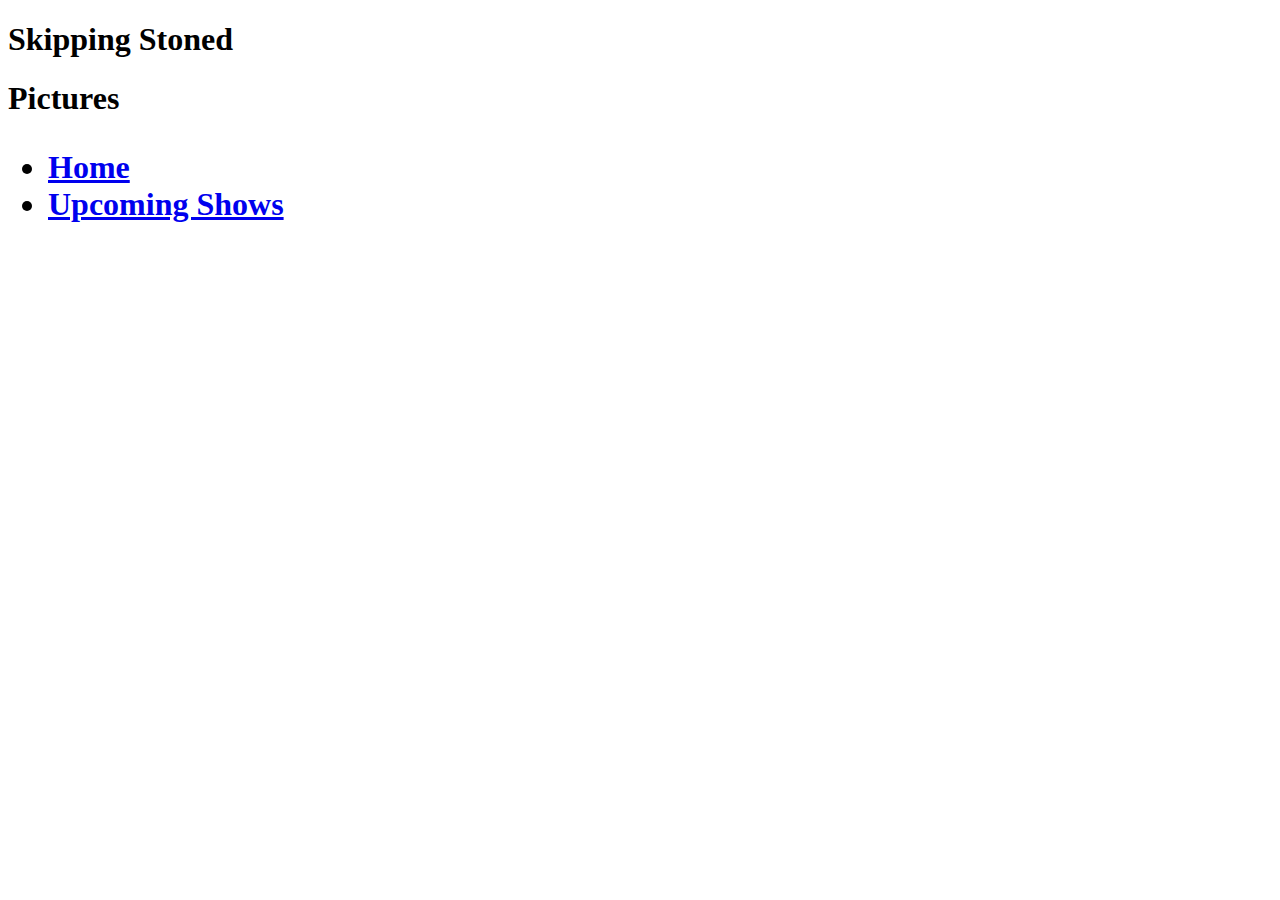
==== Pictures.html @ 3bc1d78c "simple bug fixes" ====
<!doctype html>
<html>
  <head>
    <title>Pictures</title>
    <link href="main.css" rel="stylesheet"type="text/css"/>
  </head>

  <body>
  <h1>Skipping Stoned</h1><b>
  <h1>Pictures<h/>

<ul>
  <li><a href="index.html">Home</a></li>
  <li><a href="Upcoming Shows.html">Upcoming Shows</a></li>
</ul>
  </body>

</html>
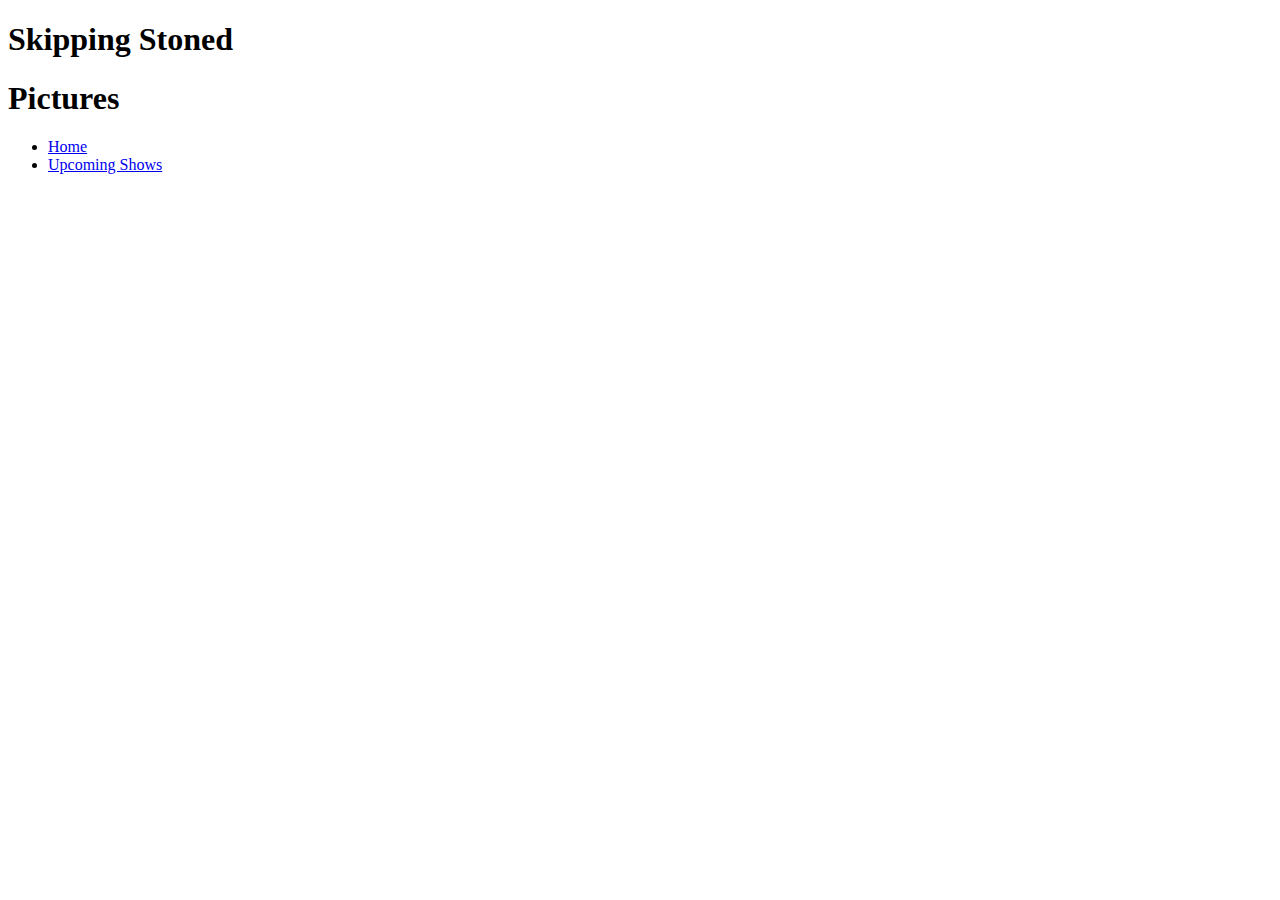
==== commit 3b5675ca: "Removed extra tags" ====
--- a/Pictures.html
+++ b/Pictures.html
@@ -6,13 +6,13 @@
   </head>
 
   <body>
-  <h1>Skipping Stoned</h1><b>
-  <h1>Pictures<h/>
+  <h1>Skipping Stoned</h1>
+  <h1>Pictures</h1><p>
 
-<ul>
-  <li><a href="index.html">Home</a></li>
-  <li><a href="Upcoming Shows.html">Upcoming Shows</a></li>
-</ul>
+  <ul>
+    <li><a href="index.html">Home</a></li>
+    <li><a href="Upcoming Shows.html">Upcoming Shows</a></li>
+  </ul>
   </body>
 
 </html>
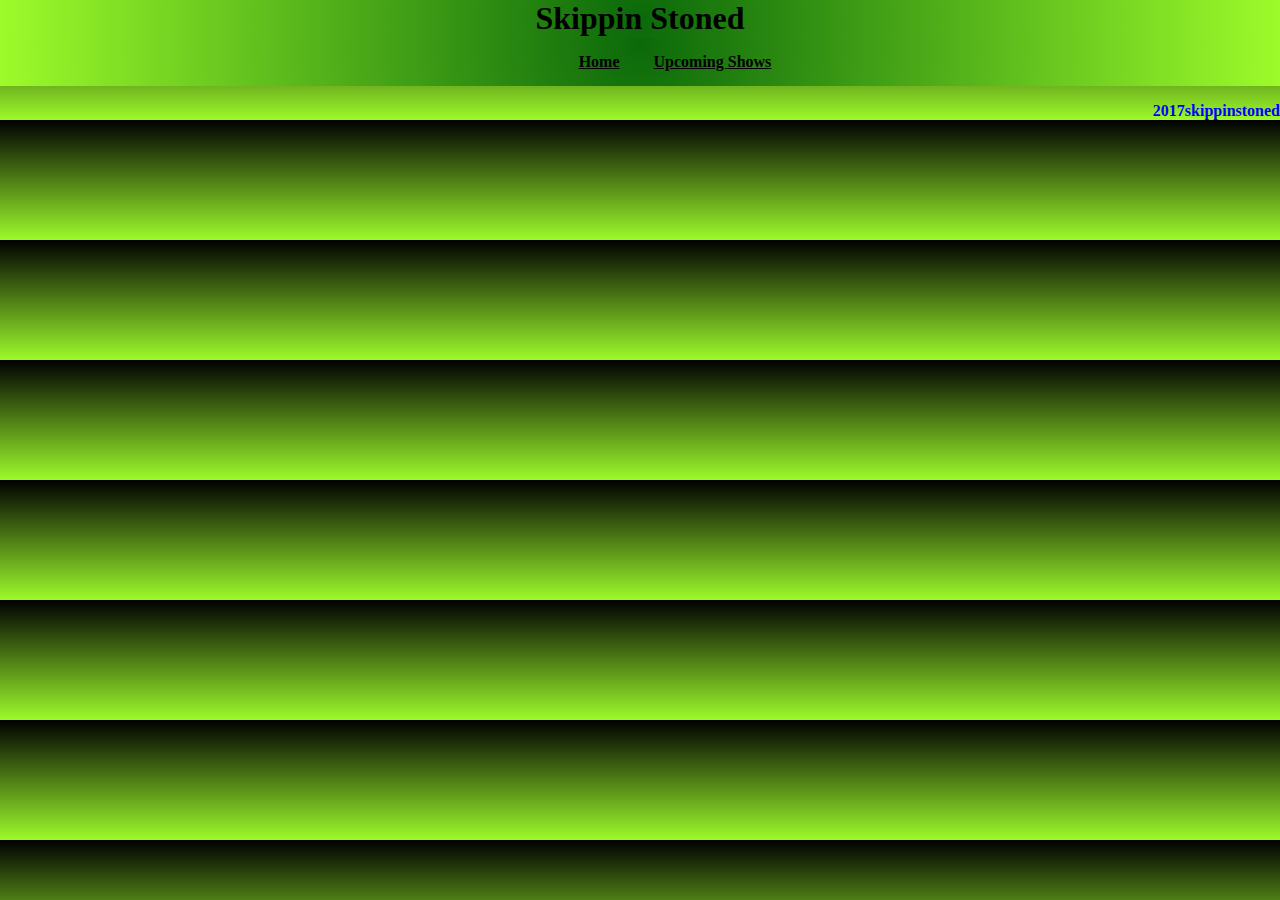
==== commit 2c9d8155: "background play" ====
--- a/Pictures.html
+++ b/Pictures.html
@@ -1,18 +1,25 @@
 <!doctype html>
 <html>
   <head>
-    <title>Pictures</title>
-    <link href="main.css" rel="stylesheet"type="text/css"/>
+    <title>Band Website</title>
+    <link href="main.css" rel="stylesheet"type="text/css" />
+
   </head>
+  <body>
+    <header>
+      <nav>
+        <h1>Skippin Stoned</h1><strong><p>
+          <ul>
+            <li><a href="index.html">Home</a></li>
+            <li><a href="Upcoming Shows.html">Upcoming Shows</a></li>
+          </ul>
+            
+      </nav>
+    </header>
+  <body>
 
-  <body>
-  <h1>Skipping Stoned</h1>
-  <h1>Pictures</h1><p>
 
-  <ul>
-    <li><a href="index.html">Home</a></li>
-    <li><a href="Upcoming Shows.html">Upcoming Shows</a></li>
-  </ul>
-  </body>
+   </body>
+   <footer>2017skippinstoned</footer>
 
 </html>
--- a/main.css
+++ b/main.css
@@ -0,0 +1,70 @@
+header{
+  background: #25981F;
+  background: radial-gradient(circle, #0B690A, #9DFB2B);
+  margin: 0;
+  font-family: times;
+}
+
+head h1{
+  margin: 0;
+
+}
+
+body{
+  background-color: #999;
+  margin: 0;
+  background: linear-gradient( black, #9DFB2B);
+
+}
+h1{
+  background: #442;
+  background: radial-gradient(circle, #0B690A, #9DFB2B);
+  margin: 0;
+  color: #000;
+  text-align: center;
+
+  }
+
+a{
+
+  color: BLACK;
+  margin: 0;
+
+
+}
+
+nav ul{
+  text-align: center;
+  padding-top: 0;
+  padding-bottom: 15px;
+  padding-right:0;
+
+}
+
+
+nav ul li{
+  background: 666;
+  display: inline-block;
+  list-style-type: none;
+  padding-left: 30px;
+
+
+}
+
+ul li{
+  text-align: center;
+
+
+}
+
+img{
+
+    display: block;
+    margin: auto;
+    width: 40%;
+}
+
+footer{
+    text-align: right;
+    color: blue;
+}
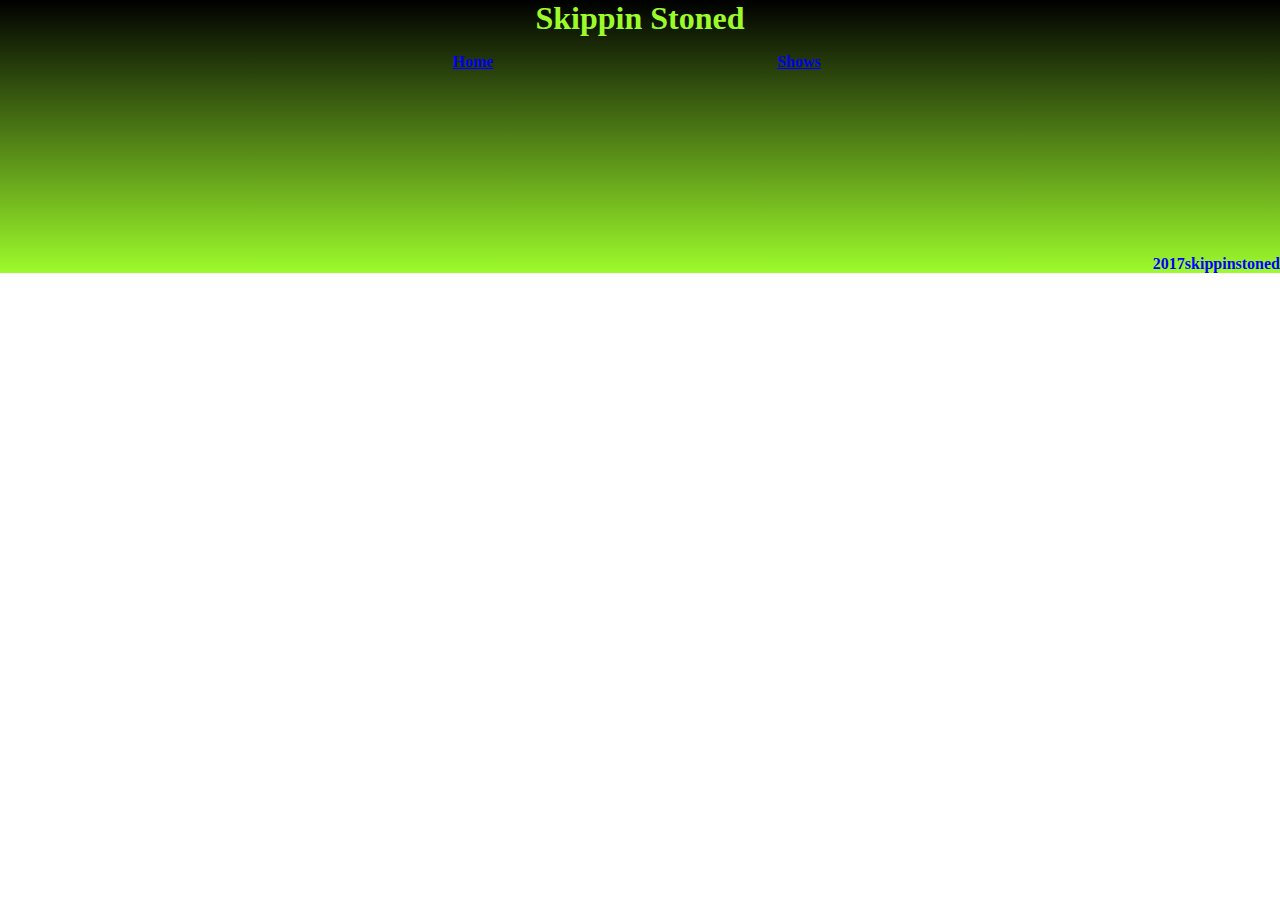
==== commit 00a2ce74: "Update Pictures.html" ====
--- a/Pictures.html
+++ b/Pictures.html
@@ -3,23 +3,73 @@
   <head>
     <title>Band Website</title>
     <link href="main.css" rel="stylesheet"type="text/css" />
-
   </head>
-  <body>
     <header>
       <nav>
         <h1>Skippin Stoned</h1><strong><p>
           <ul>
             <li><a href="index.html">Home</a></li>
-            <li><a href="Upcoming Shows.html">Upcoming Shows</a></li>
+            <li><a href="Upcoming Shows.html">Shows</a></li>
           </ul>
-            
+
       </nav>
     </header>
   <body>
-
-
+      <a href="pictures\IMG_3265.JPG">
+        <figure>
+          <img src="pictures\IMG_3265.JPG" alt="">
+        </figure>
+      </a>
+      <a href="pictures\IMG_3266.PNG">
+        <figure>
+          <img src="pictures\IMG_3266.PNG" alt="">
+        </figure>
+      </a>
+      <a href="pictures\IMG_3267.JPG">
+        <figure>
+          <img src="pictures\IMG_3267.JPG" alt="">
+        </figure>
+      </a>
+      <a href="pictures\IMG_3268.JPG">
+        <figure>
+          <img src="pictures\IMG_3268.JPG" alt="">
+        </figure>
+      </a>
+      <a href="pictures\IMG_3269.JPG">
+        <figure>
+          <img src="pictures\IMG_3269.JPG" alt="">
+        </figure>
+      </a>
+      <a href="pictures\IMG_3270.PNG">
+        <figure>
+          <img src="pictures\IMG_3270.PNG" alt="">
+        </figure>
+      </a>
+      <a href="pictures\IMG_3273.JPG">
+        <figure>
+          <img src="pictures\IMG_3273.JPG" alt="">
+        </figure>
+      </a>
+      <a href="pictures\IMG_3274.JPG">
+        <figure>
+          <img src="pictures\IMG_3274.JPG" alt="">
+        </figure>
+      </a>
+      <a href="pictures\IMG_3275.JPG">
+        <figure>
+          <img src="pictures\IMG_3275.JPG" alt="">
+        </figure>
+      </a>
+      <a href="pictures\IMG_3276.PNG">
+        <figure>
+          <img src="pictures\IMG_3276.PNG" alt="">
+        </figure>
+      </a>
+      <a href="pictures\IMG_3277.PNG">
+        <figure>
+          <img src="pictures\IMG_3277.PNG" alt="">
+        </figure>
+      </a>
    </body>
    <footer>2017skippinstoned</footer>
-
 </html>
--- a/main.css
+++ b/main.css
@@ -1,67 +1,71 @@
+body{
+  background-color: #999;
+  margin: 0;
+  background: linear-gradient( black, #9DFB2B);
+  background-repeat: no-repeat;
+  height: 100%;
+}
 header{
-  background: #25981F;
-  background: radial-gradient(circle, #0B690A, #9DFB2B);
   margin: 0;
   font-family: times;
 }
 
-head h1{
+header h1{
   margin: 0;
-
-}
-
-body{
-  background-color: #999;
-  margin: 0;
-  background: linear-gradient( black, #9DFB2B);
-
-}
-h1{
-  background: #442;
-  background: radial-gradient(circle, #0B690A, #9DFB2B);
-  margin: 0;
-  color: #000;
+  color: #9DFB2B;
   text-align: center;
 
   }
+  nav ul{
+    text-align: center;
+    margin:0;
+    padding: 0;
 
-a{
-
-  color: BLACK;
-  margin: 0;
+  }
+  nav ul li{
+    text-align: center;
+    display: inline;
+    list-style-type: none;
+    padding:0;
+    margin: 0;
 
 
-}
-
-nav ul{
-  text-align: center;
-  padding-top: 0;
-  padding-bottom: 15px;
-  padding-right:0;
-
-}
-
-
-nav ul li{
-  background: 666;
-  display: inline-block;
-  list-style-type: none;
-  padding-left: 30px;
-
-
-}
-
-ul li{
-  text-align: center;
-
-
-}
+  }
 
 img{
-
+    height:auto;
     display: block;
     margin: auto;
     width: 40%;
+}
+div {
+  font-size: 0;
+}
+
+a {
+  font-size: 16px;
+  display: inline-block;
+  margin-bottom: 8px;
+  margin-right: 8px;
+  
+}
+
+a:nth-of-type(2n) {
+  margin-right: 0;
+}
+
+@media screen and (min-width: 50em) {
+  a {
+    width: calc(25% - 6px);
+  }
+
+  a:nth-of-type(2n) {
+    margin-right: 8px;
+  }
+
+  a:nth-of-type(4n) {
+    margin-right: 0;
+  }
 }
 
 footer{
